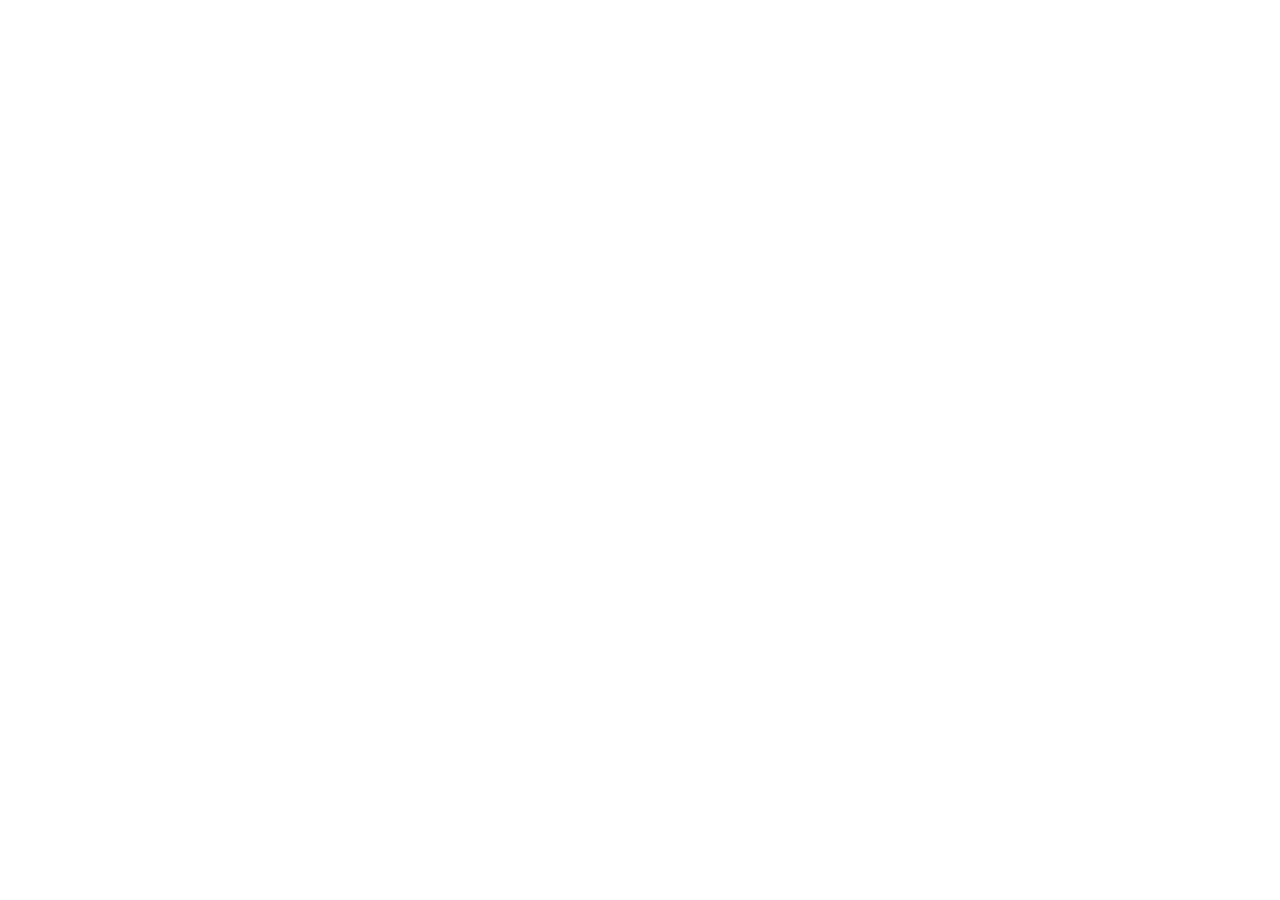
==== index.html @ 3821adbf "Rename owmdemo.html to index.html" ====
<!DOCTYPE html>
<html lang="en">
  <head>
    <meta charset="UTF-8" />
    <meta name="viewport" content="width=device-width, initial-scale=1.0" />
    <title>Document</title>
    <link rel="stylesheet" href="owm.css" />
  </head>
  <body>
    <div id="app"></div>
    <script src="owm.js"></script>
  </body>
</html>
---- owm.css ----
div#container {
  border: 1px solid #cccccc;
  border-radius: 5px;
  padding: 10px;
  -webkit-box-shadow: 9px 10px 20px 1px rgba(0, 0, 0, 0.54);
  -moz-box-shadow: 9px 10px 20px 1px rgba(0, 0, 0, 0.54);
  box-shadow: 9px 10px 20px 1px rgba(0, 0, 0, 0.54);
  width: 80%;
}

#valikko {
  margin-top: 20px;
}

div {
  padding-top: 5px;
  text-align: center;
  font-family: fantasy;
  color: #cccccc;
  -webkit-text-stroke-width: 1px;
  -webkit-text-stroke-color: black;
}
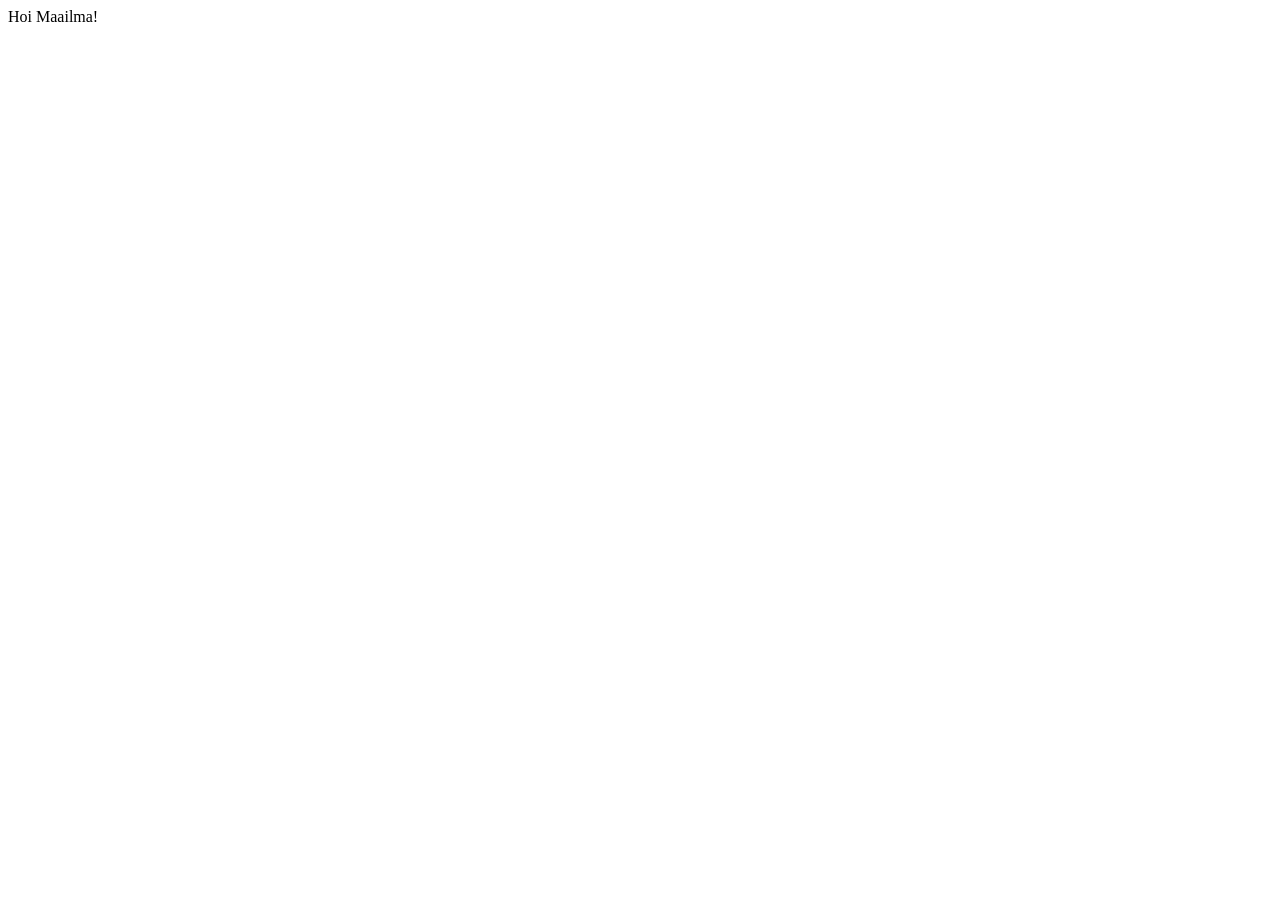
==== commit 6ccc29fc: "Update index.html" ====
--- a/index.html
+++ b/index.html
@@ -7,6 +7,7 @@
     <link rel="stylesheet" href="owm.css" />
   </head>
   <body>
+    Hoi Maailma!
     <div id="app"></div>
     <script src="owm.js"></script>
   </body>
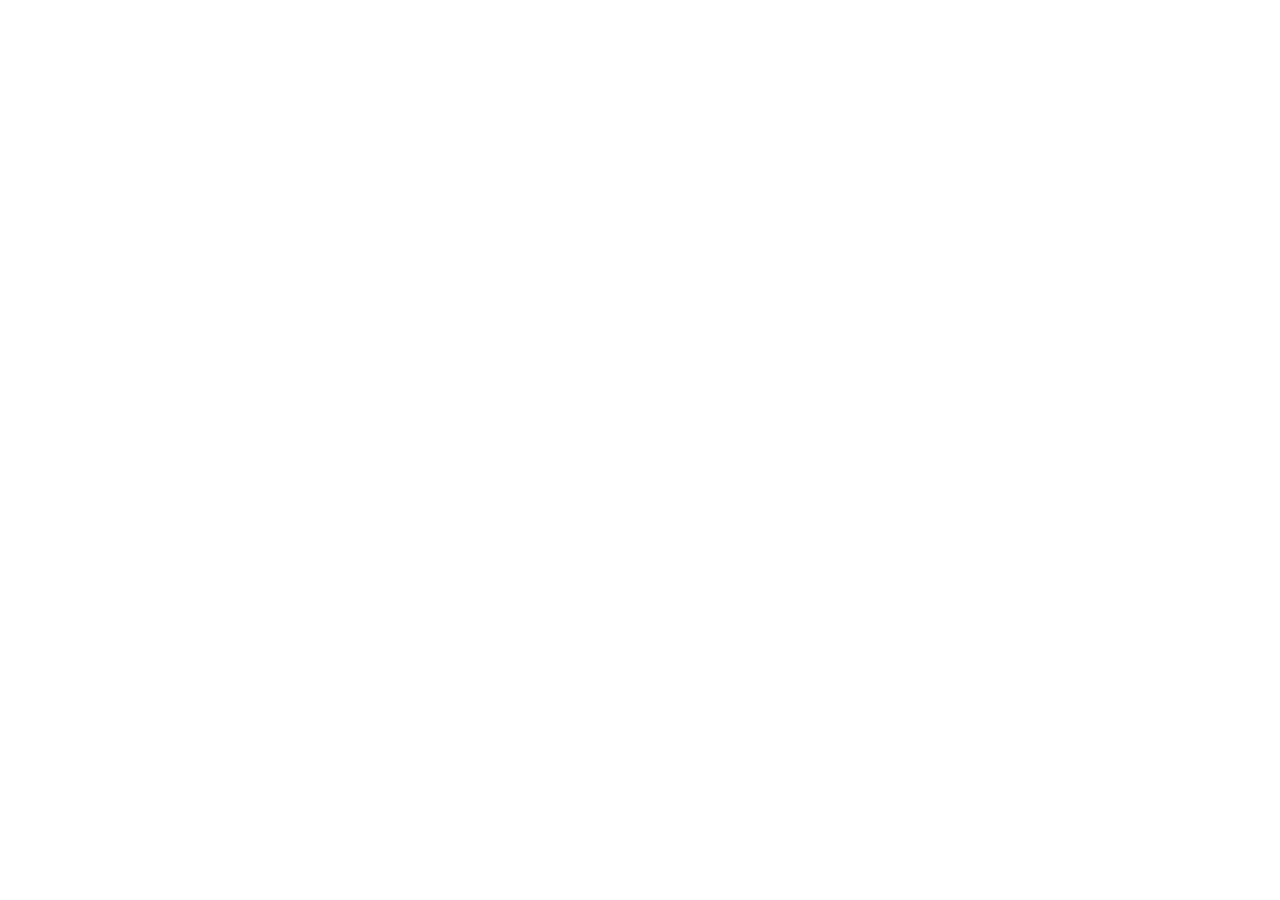
==== commit c96b95eb: "Update index.html" ====
--- a/index.html
+++ b/index.html
@@ -7,8 +7,7 @@
     <link rel="stylesheet" href="owm.css" />
   </head>
   <body>
-    Hoi Maailma!
-    <div id="app"></div>
+     <div id="app"></div>
     <script src="owm.js"></script>
   </body>
 </html>
